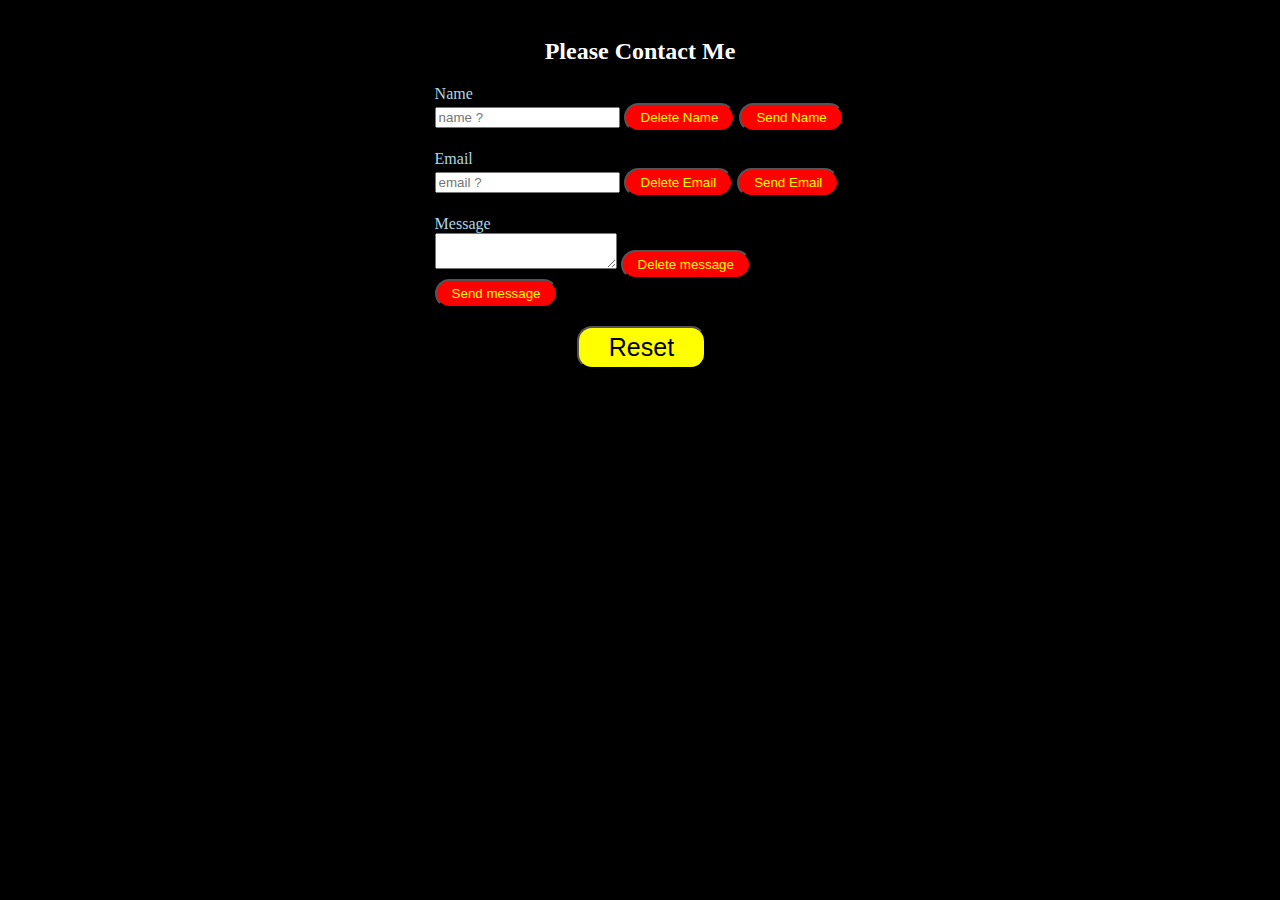
==== contact/contact.html @ 92b657f1 "contact form ui added" ====
<!DOCTYPE html>
<html lang="en">
<head>
    <meta charset="UTF-8">
    <meta http-equiv="X-UA-Compatible" content="IE=edge">
    <meta name="viewport" content="width=device-width, initial-scale=1.0">
    <title>Contact</title>
</head>
<style>
body{
    background-color: black;
}
label{
    color:lightblue;
}
button{
    color: yellow;
    background-color:red;
    padding: 5px 15px;
    border-radius: 15px;
}
/* centering the contact container */
.contact-container{
    margin: auto;
    width: 50%;
    padding: 10px;
    /* text-align: center; */
    color: white;
}
/* centering the input field */
.input-field{
    margin: auto;
    width: 65%;
}
.contact-header{
    text-align: center;
}
.reset-btn{
    margin-left: 40%;
    background-color: yellow;
    color: black;
    font-size: 25px;
    border-radius: 15px;
    padding: 5px 30px;
}


</style>
<body>
    <div class="contact-container">
        <h2 class="contact-header">Please Contact Me</h2>
        <div class="input-field">
        <label for="">Name</label><br>
        <input type="text" placeholder="name ?">
        <button>Delete Name</button>
        <button>Send Name</button>
        <br><br>

        <label for="">Email</label><br>
        <input type="text" placeholder="email ?">
        <button>Delete Email</button>
        <button>Send Email</button>
        <br><br>

        <label for="">Message</label><br>
        <textarea rows="" cols=""></textarea>
        <button>Delete message</button>
        <button>Send message</button>
        <br><br>
        </div>

        <button class="reset-btn">Reset</button>
    </div>

    <script src="./contact.js"></script>
</body>
</html>
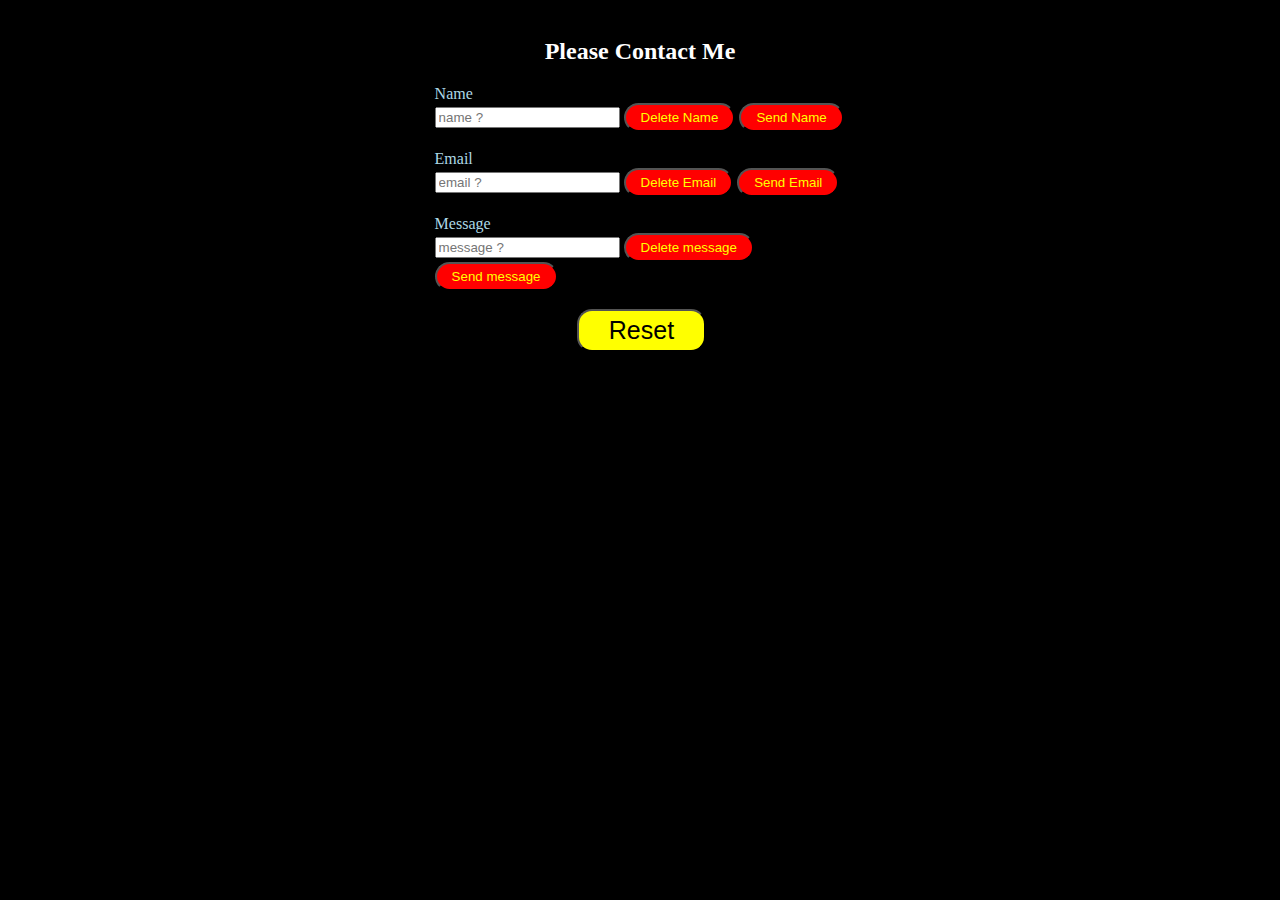
==== commit 2cb4b44a: "contact from using local storage" ====
--- a/contact/contact.html
+++ b/contact/contact.html
@@ -5,71 +5,32 @@
     <meta http-equiv="X-UA-Compatible" content="IE=edge">
     <meta name="viewport" content="width=device-width, initial-scale=1.0">
     <title>Contact</title>
+    <link rel="stylesheet" href="contact.css">
 </head>
-<style>
-body{
-    background-color: black;
-}
-label{
-    color:lightblue;
-}
-button{
-    color: yellow;
-    background-color:red;
-    padding: 5px 15px;
-    border-radius: 15px;
-}
-/* centering the contact container */
-.contact-container{
-    margin: auto;
-    width: 50%;
-    padding: 10px;
-    /* text-align: center; */
-    color: white;
-}
-/* centering the input field */
-.input-field{
-    margin: auto;
-    width: 65%;
-}
-.contact-header{
-    text-align: center;
-}
-.reset-btn{
-    margin-left: 40%;
-    background-color: yellow;
-    color: black;
-    font-size: 25px;
-    border-radius: 15px;
-    padding: 5px 30px;
-}
-
-
-</style>
 <body>
     <div class="contact-container">
         <h2 class="contact-header">Please Contact Me</h2>
         <div class="input-field">
         <label for="">Name</label><br>
-        <input type="text" placeholder="name ?">
-        <button>Delete Name</button>
-        <button>Send Name</button>
+        <input id="name-field" type="text" placeholder="name ?">
+        <button id="delete-name">Delete Name</button>
+        <button id="send-name">Send Name</button>
         <br><br>
 
         <label for="">Email</label><br>
-        <input type="text" placeholder="email ?">
-        <button>Delete Email</button>
-        <button>Send Email</button>
+        <input id="email-field" type="text" placeholder="email ?">
+        <button id="delete-email">Delete Email</button>
+        <button id="send-email">Send Email</button>
         <br><br>
 
         <label for="">Message</label><br>
-        <textarea rows="" cols=""></textarea>
-        <button>Delete message</button>
-        <button>Send message</button>
+        <input id="message-field" type="text" placeholder="message ?">
+        <button id="delete-message">Delete message</button>
+        <button id="send-message">Send message</button>
         <br><br>
         </div>
 
-        <button class="reset-btn">Reset</button>
+        <button onclick="reset()" class="reset-btn">Reset</button>
     </div>
 
     <script src="./contact.js"></script>
--- a/contact/contact.css
+++ b/contact/contact.css
@@ -0,0 +1,36 @@
+body{
+    background-color: black;
+}
+label{
+    color:lightblue;
+}
+button{
+    color: yellow;
+    background-color:red;
+    padding: 5px 15px;
+    border-radius: 15px;
+}
+/* centering the contact container */
+.contact-container{
+    margin: auto;
+    width: 50%;
+    padding: 10px;
+    /* text-align: center; */
+    color: white;
+}
+/* centering the input field */
+.input-field{
+    margin: auto;
+    width: 65%;
+}
+.contact-header{
+    text-align: center;
+}
+.reset-btn{
+    margin-left: 40%;
+    background-color: yellow;
+    color: black;
+    font-size: 25px;
+    border-radius: 15px;
+    padding: 5px 30px;
+}
